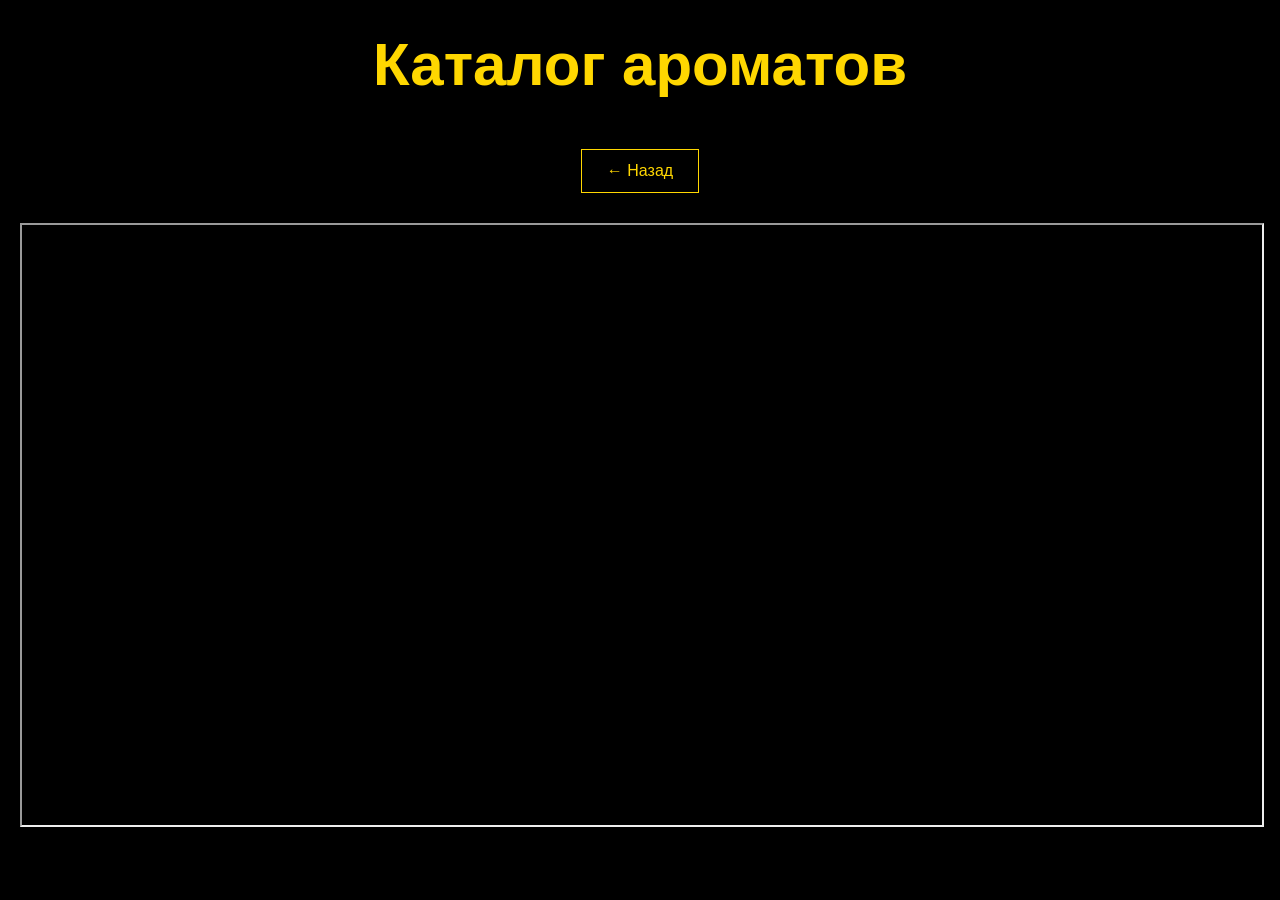
==== catalog.html @ 40d36bb3 "Add files via upload" ====
<!DOCTYPE html>

<html lang="ru">
<head>
    <meta charset="UTF-8">
    <title>Каталог</title>
    <link rel="stylesheet" href="style.css">
</head>
<body>

<h1 style="text-align:center; margin-top:30px;">Каталог ароматов</h1>

<div style="text-align:center;">
    <a href="index.html" class="btn outline">← Назад</a>
</div>

<section class="catalog">
    <iframe 
        src="https://docs.google.com/spreadsheets/d/1lqhvxZaqfwxLA2PdvucyVqpVdn5Vler8/preview"
        width="100%" 
        height="600">
    </iframe>
</section>

</body>
</html>
---- style.css ----
body {
    margin: 0;
    font-family: Arial;
    background: black;
    color: white;
}

/* ОБЛОЖКА */
.hero {
    height: 100vh;
    background:
        linear-gradient(rgba(0,0,0,0.7), rgba(0,0,0,0.9)),
        url("IMG_1486.png") center/cover no-repeat;
    display: flex;
    justify-content: center;
    align-items: center;
}

.overlay {
    text-align: center;
}

h1 {
    color: gold;
    font-size: 60px;
}

p {
    font-size: 18px;
}

/* КНОПКИ */
.btn {
    display: inline-block;
    padding: 12px 25px;
    margin: 10px;
    background: gold;
    color: black;
    text-decoration: none;
}

.btn.outline {
    background: transparent;
    border: 1px solid gold;
    color: gold;
}

/* БЛОКИ */
.about, .prices, .cta {
    padding: 50px;
    text-align: center;
}

.price-box {
    display: flex;
    justify-content: center;
    gap: 20px;
}

.card {
    border: 1px solid gold;
    padding: 20px;
}

.highlight {
    color: gold;
}

.catalog {
    padding: 20px;
}
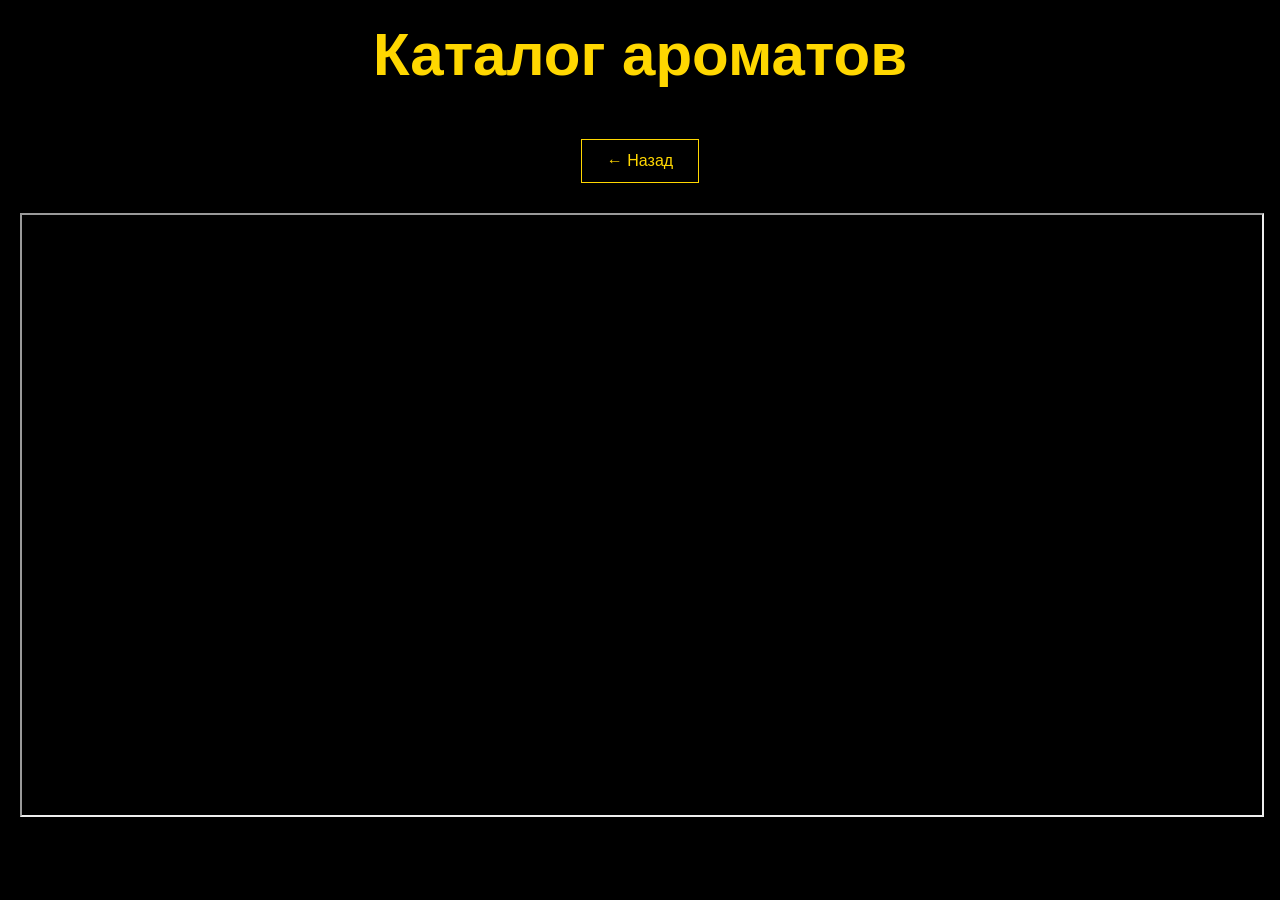
==== commit e22af93e: "Add files via upload" ====
--- a/catalog.html
+++ b/catalog.html
@@ -3,12 +3,13 @@
 <html lang="ru">
 <head>
     <meta charset="UTF-8">
+    <meta name="viewport" content="width=device-width, initial-scale=1.0">
     <title>Каталог</title>
     <link rel="stylesheet" href="style.css">
 </head>
 <body>
 
-<h1 style="text-align:center; margin-top:30px;">Каталог ароматов</h1>
+<h1 style="text-align:center; margin-top:20px;">Каталог ароматов</h1>
 
 <div style="text-align:center;">
     <a href="index.html" class="btn outline">← Назад</a>
--- a/style.css
+++ b/style.css
@@ -9,15 +9,16 @@
 .hero {
     height: 100vh;
     background:
-        linear-gradient(rgba(0,0,0,0.7), rgba(0,0,0,0.9)),
-        url("IMG_1486.png") center/cover no-repeat;
+        linear-gradient(rgba(0,0,0,0.6), rgba(0,0,0,0.9)),
+        url("IMG_1486.png") center center / cover no-repeat;
     display: flex;
     justify-content: center;
     align-items: center;
+    text-align: center;
 }
 
 .overlay {
-    text-align: center;
+    padding: 40px;
 }
 
 h1 {
@@ -70,3 +71,43 @@
     padding: 20px;
 }
 
+/* ===== МОБИЛЬНАЯ АДАПТАЦИЯ ===== */
+@media (max-width: 768px) {
+
+h1 {
+    font-size: 36px;
+}
+
+p {
+    font-size: 16px;
+    padding: 0 10px;
+}
+
+.overlay {
+    padding: 20px;
+}
+
+.btn {
+    display: block;
+    width: 80%;
+    margin: 10px auto;
+    text-align: center;
+}
+
+.price-box {
+    flex-direction: column;
+    align-items: center;
+}
+
+.card {
+    width: 80%;
+}
+
+.about, .prices, .cta {
+    padding: 30px 10px;
+}
+
+iframe {
+    height: 400px;
+}
+}
